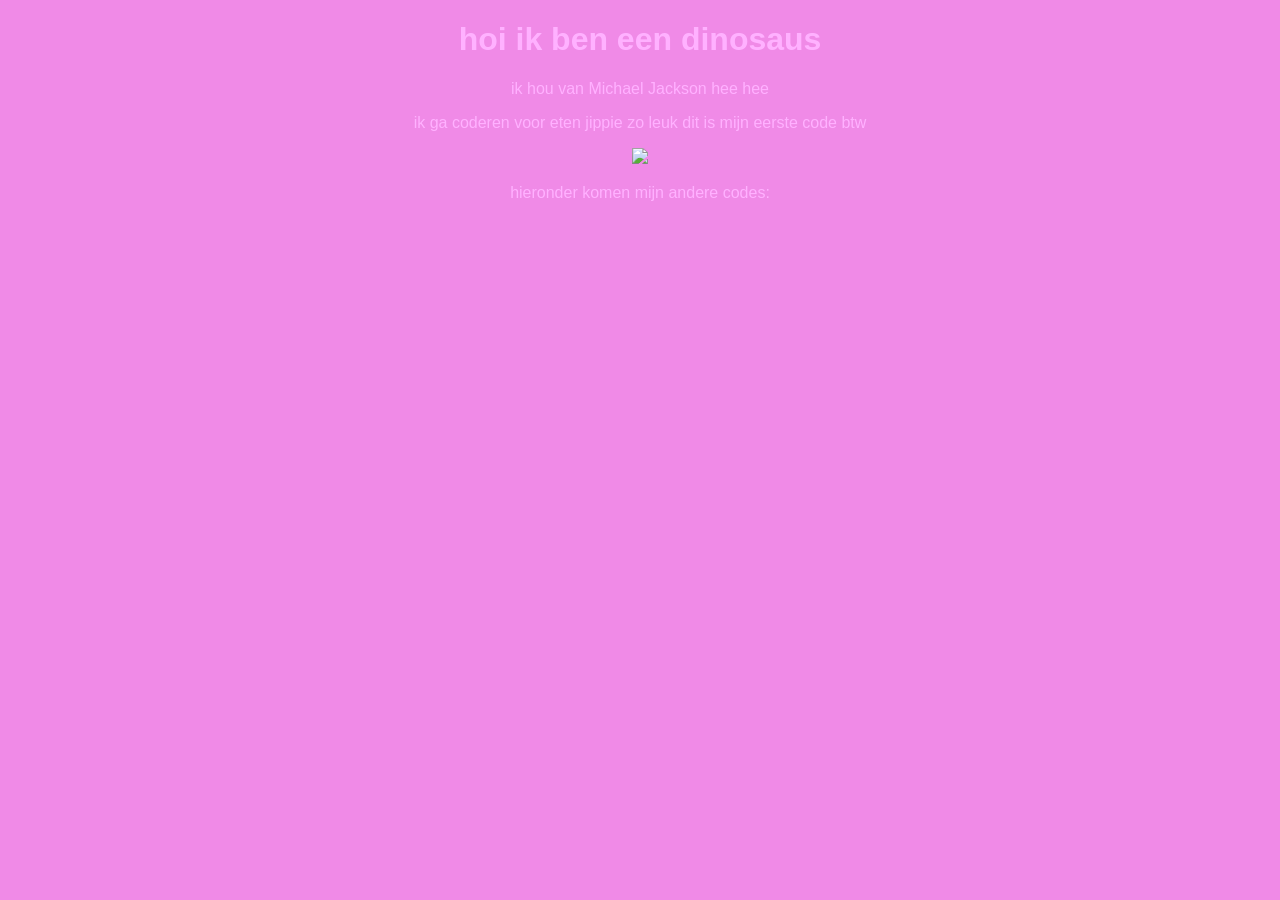
==== index.html @ 75540598 "Fix image tag syntax in index.html" ====
<!DOCTYPE html>
<html> 
 <head>
  <link rel="stylesheet" href="style.css">
 </head>
 <body>
   <h1>hoi ik ben een dinosaus</h1>
   <p>ik hou van Michael Jackson hee hee</p>
   <p>ik ga coderen voor eten jippie zo leuk dit is mijn eerste code btw</p>
  <img
       src=https://www.foodwatch.org/fileadmin/foodwatch.nl/Onze_campagnes/Voedsel___Gezondheid/Suiker__vet___Co/Images/shutterstock_Evan_Lorne460x200.jpg
     />
   <p>hieronder komen mijn andere codes:</p>
 </body>
</html>
---- style.css ----
img {
  width: 200px;
}
body {
  text-align: center;
  font-family: 'Arial';
  background: rgba(235, 94, 222, 0.722);
  color: rgb(255, 177, 255);
}
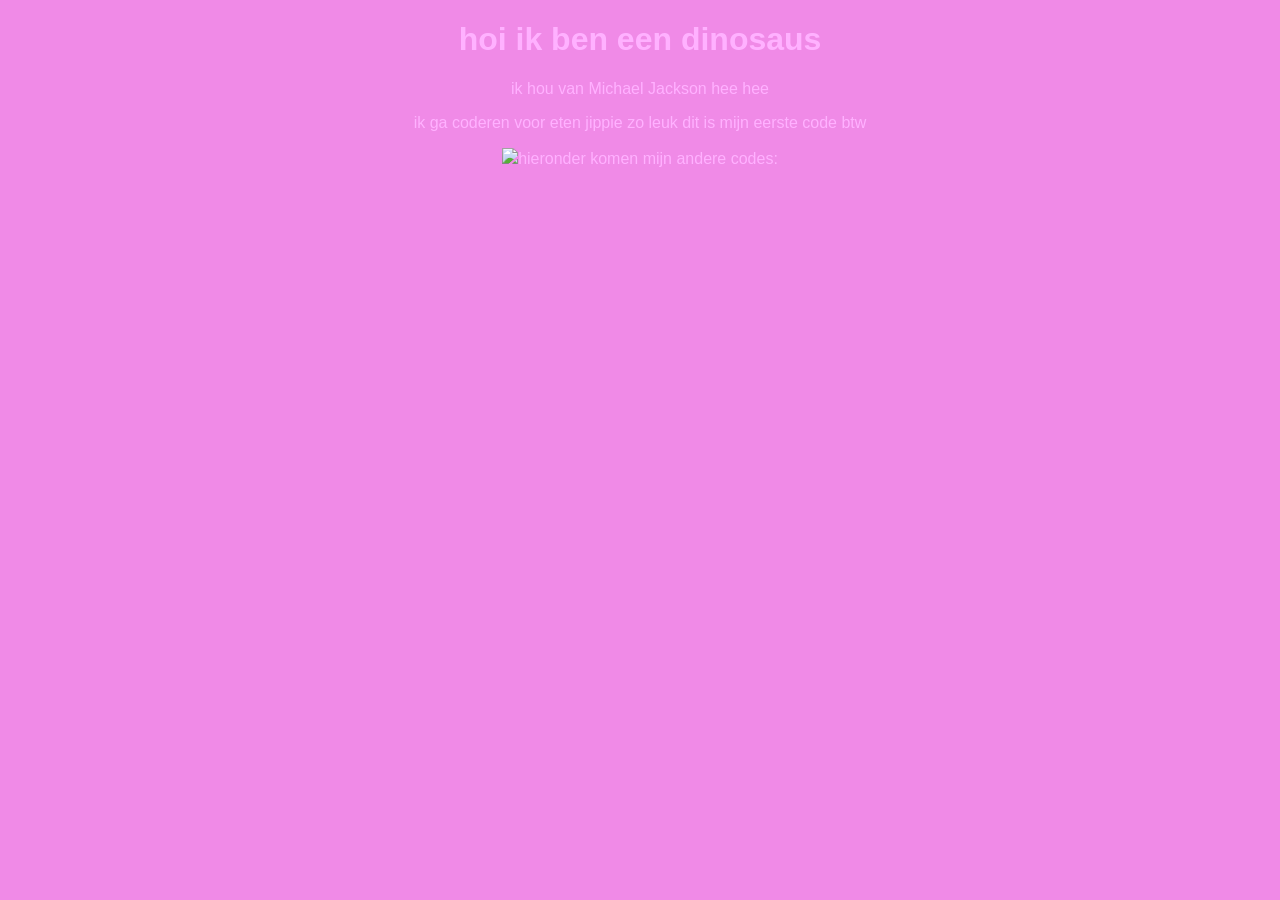
==== commit 2bf4e9fc: "Update image source to a new dinosaur image" ====
--- a/index.html
+++ b/index.html
@@ -8,8 +8,7 @@
    <p>ik hou van Michael Jackson hee hee</p>
    <p>ik ga coderen voor eten jippie zo leuk dit is mijn eerste code btw</p>
   <img
-       src=https://www.foodwatch.org/fileadmin/foodwatch.nl/Onze_campagnes/Voedsel___Gezondheid/Suiker__vet___Co/Images/shutterstock_Evan_Lorne460x200.jpg
-     />
+       src=https://www.google.com/imgres?q=cute%20dinosaur%20sipping%20boba&imgurl=https%3A%2F%2Fimages.rawpixel.com%2Fdark_image_png_800%2FcHJpdmF0ZS9sci9pbWFnZXMvd2Vic2l0ZS8yMDI2LTA0L3NyLWltYWdlLTEzMDQyMDI2LW1lMTEtcy0xMzItbW9sNWx0Y3MucG5n.png&imgrefurl=https%3A%2F%2Fwww.rawpixel.com%2Fsearch%2Fcute%2520dino&docid=ZNMpeFrxiq6c9M&tbnid=gVbILXlMPCoNHM&vet=12ahUKEwiSyqaH0MyUAxV_m_0HHXuHNEYQnPAOegQIPxAB..i&w=796&h=800&hcb=2&ved=2ahUKEwiSyqaH0MyUAxV_m_0HHXuHNEYQnPAOegQIPxAB
    <p>hieronder komen mijn andere codes:</p>
  </body>
 </html>
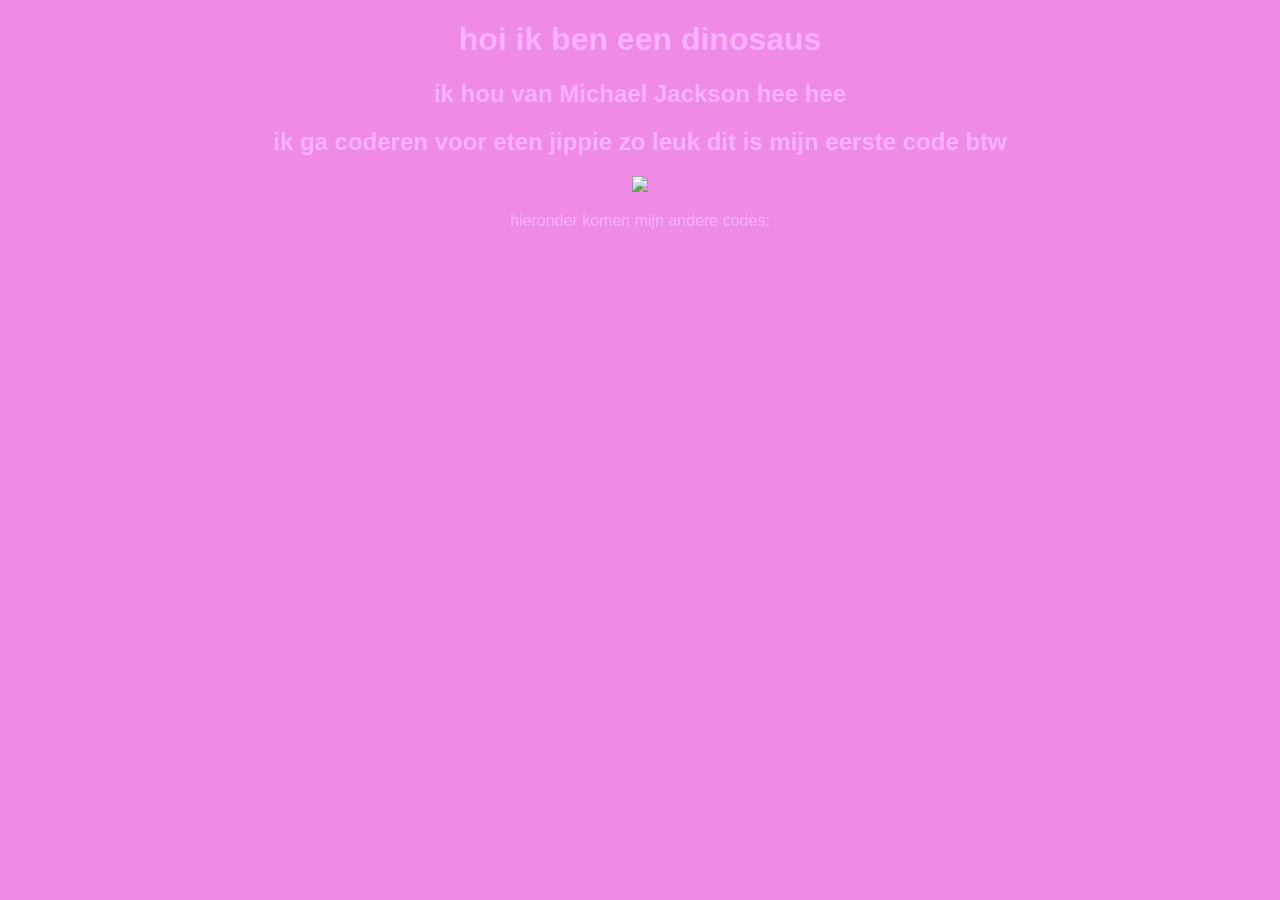
==== commit 1017e041: "Replace paragraphs with headings in index.html" ====
--- a/index.html
+++ b/index.html
@@ -5,10 +5,11 @@
  </head>
  <body>
    <h1>hoi ik ben een dinosaus</h1>
-   <p>ik hou van Michael Jackson hee hee</p>
-   <p>ik ga coderen voor eten jippie zo leuk dit is mijn eerste code btw</p>
+   <h2>ik hou van Michael Jackson hee hee</h2>
+   <h2>ik ga coderen voor eten jippie zo leuk dit is mijn eerste code btw</h2>
   <img
-       src=https://www.google.com/imgres?q=cute%20dinosaur%20sipping%20boba&imgurl=https%3A%2F%2Fimages.rawpixel.com%2Fdark_image_png_800%2FcHJpdmF0ZS9sci9pbWFnZXMvd2Vic2l0ZS8yMDI2LTA0L3NyLWltYWdlLTEzMDQyMDI2LW1lMTEtcy0xMzItbW9sNWx0Y3MucG5n.png&imgrefurl=https%3A%2F%2Fwww.rawpixel.com%2Fsearch%2Fcute%2520dino&docid=ZNMpeFrxiq6c9M&tbnid=gVbILXlMPCoNHM&vet=12ahUKEwiSyqaH0MyUAxV_m_0HHXuHNEYQnPAOegQIPxAB..i&w=796&h=800&hcb=2&ved=2ahUKEwiSyqaH0MyUAxV_m_0HHXuHNEYQnPAOegQIPxAB
-   <p>hieronder komen mijn andere codes:</p>
+       src=https://images.playgroundai.com/82348325-38d7-4113-b2a8-869dcce3b21a.jpeg?c=1
+    </>
+  <p>hieronder komen mijn andere codes:</p>
  </body>
 </html>
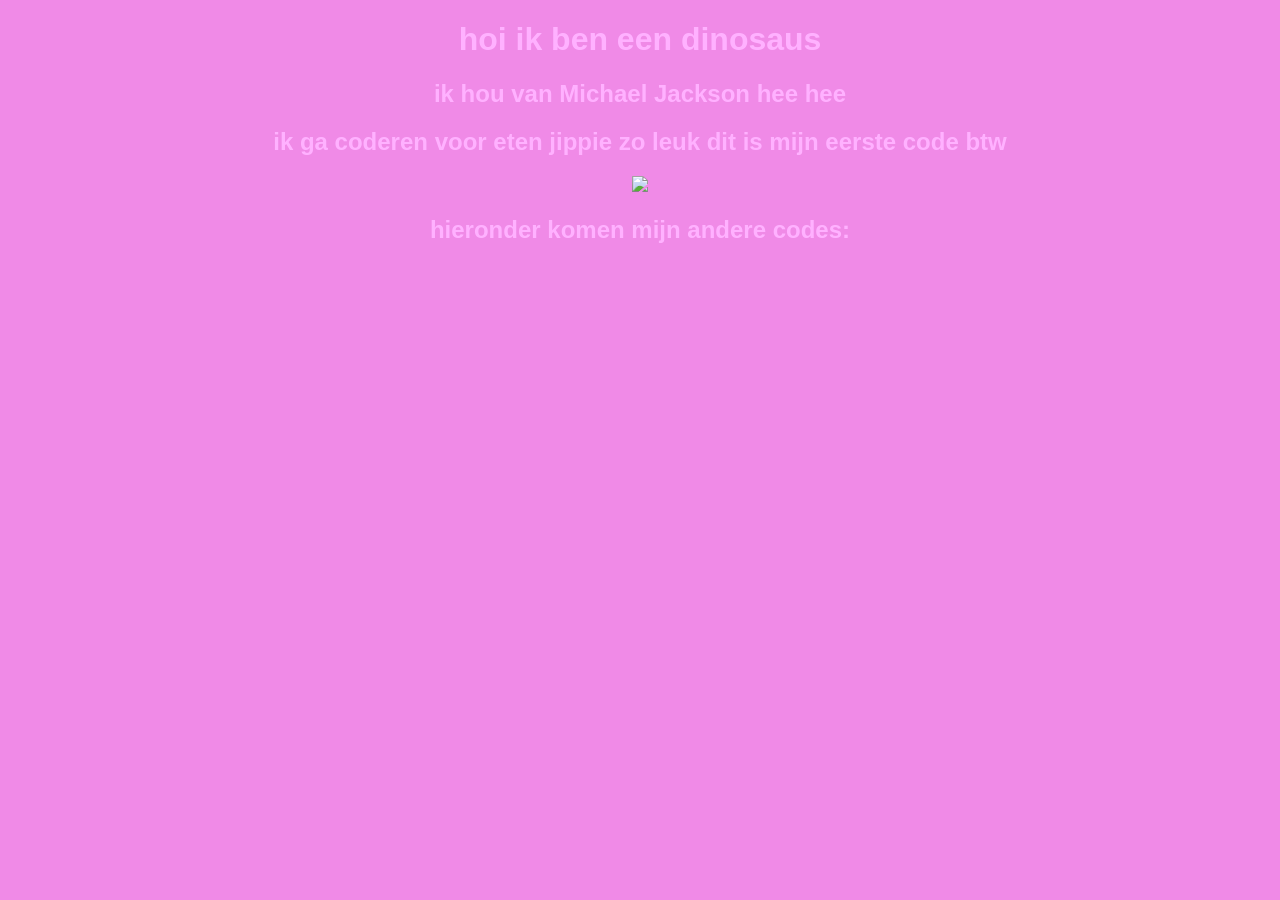
==== commit 8c5098d1: "Change paragraph to heading in index.html" ====
--- a/index.html
+++ b/index.html
@@ -10,6 +10,6 @@
   <img
        src=https://images.playgroundai.com/82348325-38d7-4113-b2a8-869dcce3b21a.jpeg?c=1
     </>
-  <p>hieronder komen mijn andere codes:</p>
+  <h2>hieronder komen mijn andere codes:</h2>
  </body>
 </html>
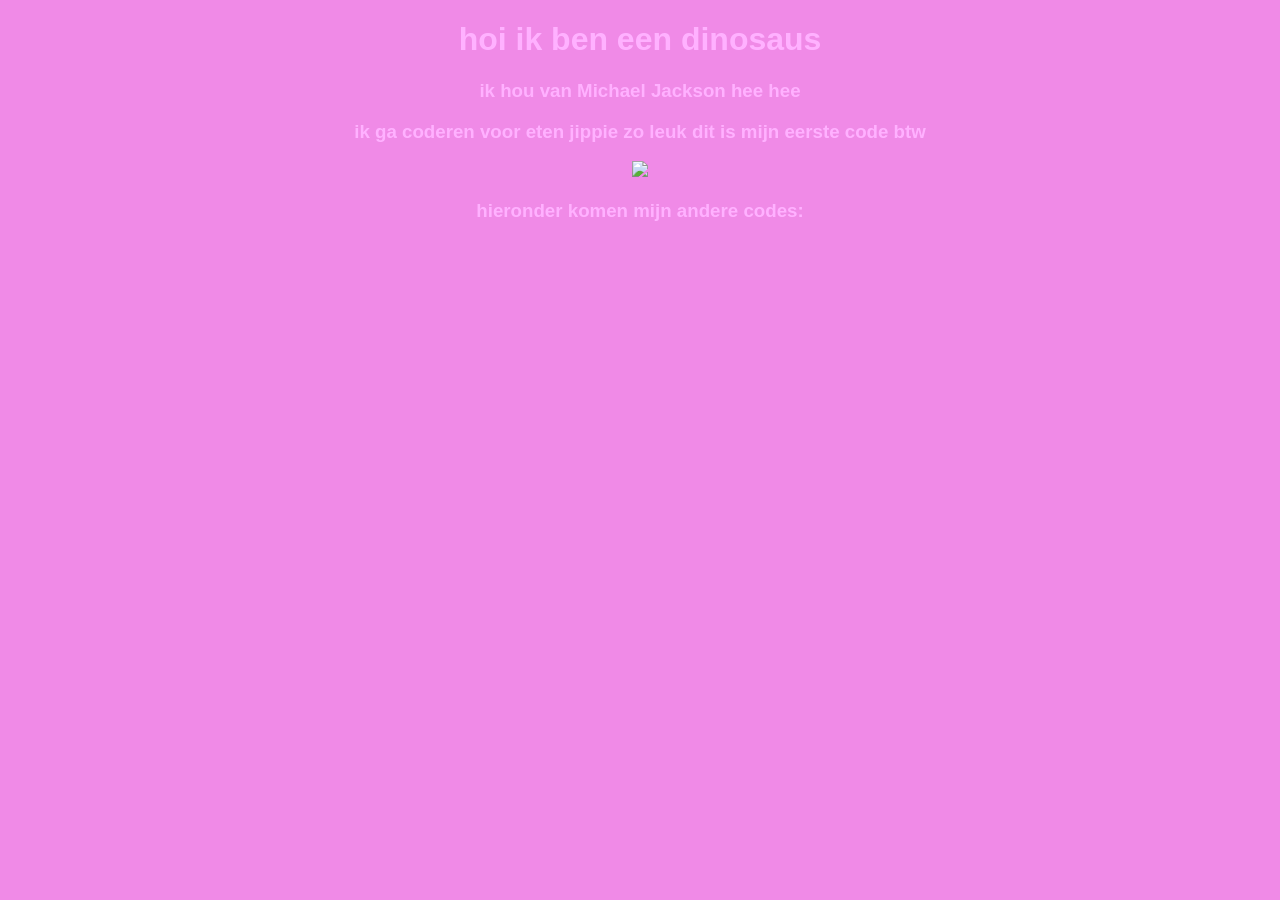
==== commit 8db0c376: "Change headings from h2 to h3 in index.html" ====
--- a/index.html
+++ b/index.html
@@ -5,11 +5,11 @@
  </head>
  <body>
    <h1>hoi ik ben een dinosaus</h1>
-   <h2>ik hou van Michael Jackson hee hee</h2>
-   <h2>ik ga coderen voor eten jippie zo leuk dit is mijn eerste code btw</h2>
+   <h3>ik hou van Michael Jackson hee hee</h3>
+   <h3>ik ga coderen voor eten jippie zo leuk dit is mijn eerste code btw</h3>
   <img
        src=https://images.playgroundai.com/82348325-38d7-4113-b2a8-869dcce3b21a.jpeg?c=1
     </>
-  <h2>hieronder komen mijn andere codes:</h2>
+  <h3>hieronder komen mijn andere codes:</h3>
  </body>
 </html>
